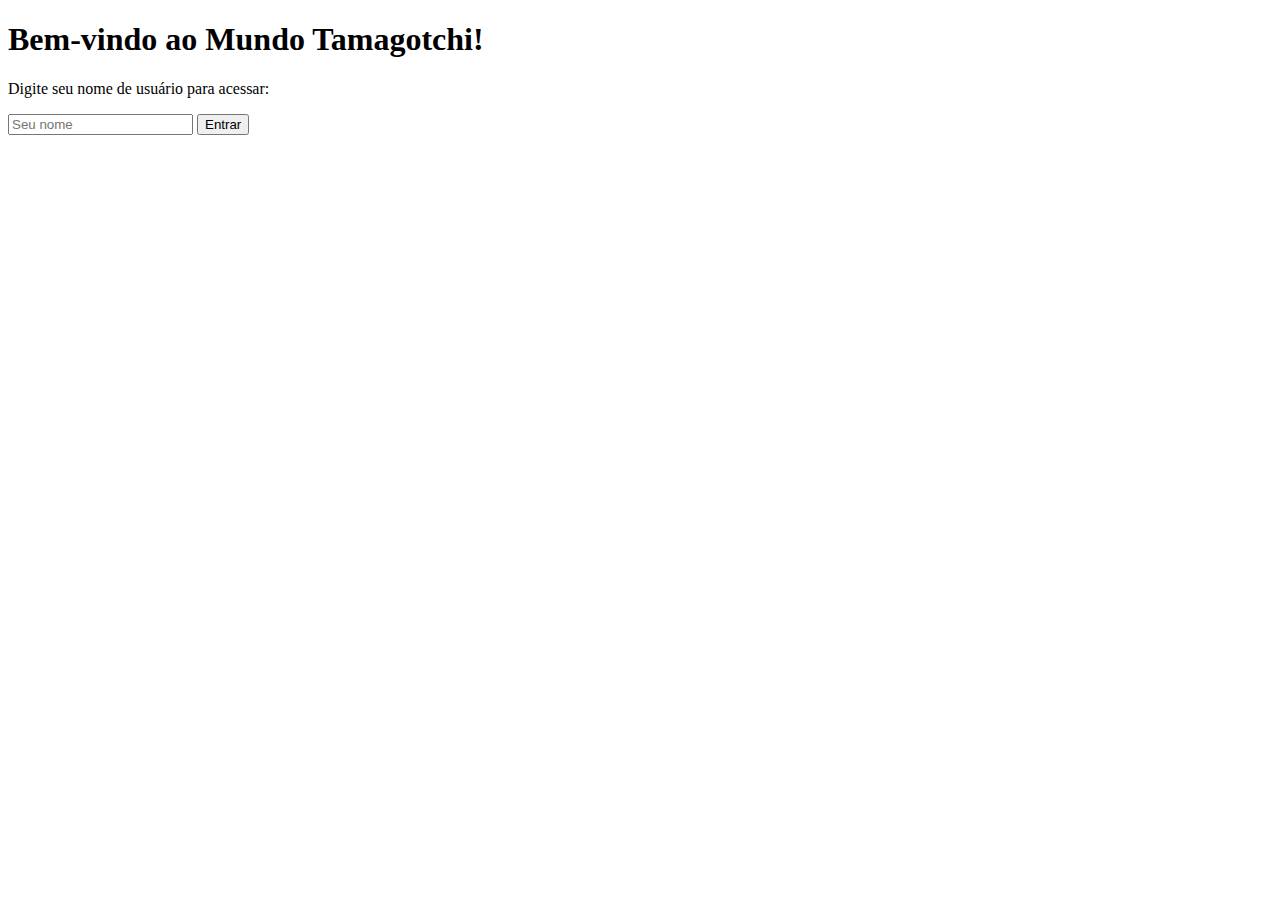
==== index.html @ 9c7e38be "Create index.html" ====
<!DOCTYPE html>
<html lang="pt-BR">
<head>
  <meta charset="UTF-8">
  <title>Tamagotchi Login</title>
  <link rel="stylesheet" href="style.css">
</head>
<body>
  <div class="login-container">
    <h1>Bem-vindo ao Mundo Tamagotchi!</h1>
    <p>Digite seu nome de usuário para acessar:</p>
    <input type="text" id="username" placeholder="Seu nome">
    <button onclick="login()">Entrar</button>
    <p id="error-message"></p>
  </div>

  <script>
    const allowedUsers = ["Seraphimon", "Wargreymon", "Patamon", "Hongo"];

    function login() {
      const username = document.getElementById("username").value.trim();
      if (allowedUsers.includes(username)) {
        window.location.href = "dashboard.html?user=" + encodeURIComponent(username);
      } else {
        document.getElementById("error-message").textContent = "Usuário não autorizado!";
      }
    }
  </script>
</body>
</html>
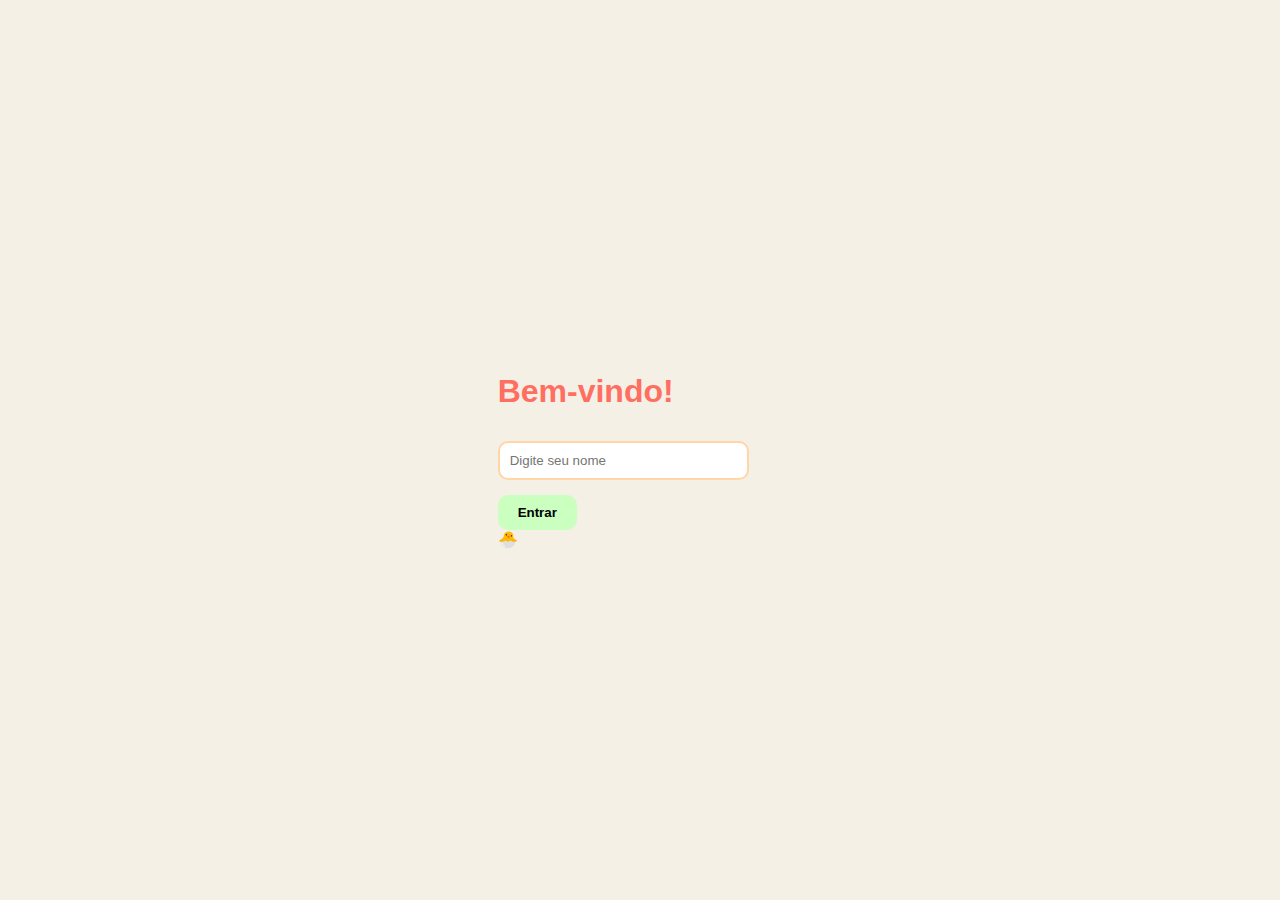
==== commit cb04a007: "Update index.html" ====
--- a/index.html
+++ b/index.html
@@ -1,30 +1,22 @@
 <!DOCTYPE html>
 <html lang="pt-BR">
 <head>
-  <meta charset="UTF-8">
+  <meta charset="UTF-8" />
+  <meta name="viewport" content="width=device-width, initial-scale=1.0"/>
   <title>Tamagotchi Login</title>
-  <link rel="stylesheet" href="style.css">
+  <link rel="stylesheet" href="style.css" />
 </head>
-<body>
-  <div class="login-container">
-    <h1>Bem-vindo ao Mundo Tamagotchi!</h1>
-    <p>Digite seu nome de usuário para acessar:</p>
-    <input type="text" id="username" placeholder="Seu nome">
-    <button onclick="login()">Entrar</button>
-    <p id="error-message"></p>
+<body class="login-page">
+  <div class="tamagotchi-container">
+    <div class="screen">
+      <h1>Bem-vindo!</h1>
+      <input type="text" id="username" placeholder="Digite seu nome" />
+      <button onclick="login()">Entrar</button>
+    </div>
+    <div class="pet-animation">
+      🐣
+    </div>
   </div>
-
-  <script>
-    const allowedUsers = ["Seraphimon", "Wargreymon", "Patamon", "Hongo"];
-
-    function login() {
-      const username = document.getElementById("username").value.trim();
-      if (allowedUsers.includes(username)) {
-        window.location.href = "dashboard.html?user=" + encodeURIComponent(username);
-      } else {
-        document.getElementById("error-message").textContent = "Usuário não autorizado!";
-      }
-    }
-  </script>
+  <script src="script.js"></script>
 </body>
 </html>
--- a/style.css
+++ b/style.css
@@ -0,0 +1,49 @@
+body {
+  background-color: #f5f0e6;
+  font-family: 'Comic Sans MS', cursive, sans-serif;
+  display: flex;
+  align-items: center;
+  justify-content: center;
+  height: 100vh;
+  margin: 0;
+}
+
+.login-container {
+  background: #fff6d6;
+  border: 3px dashed #ffafcc;
+  padding: 30px;
+  border-radius: 15px;
+  text-align: center;
+  box-shadow: 0 0 10px #e7c6ff;
+}
+
+h1 {
+  color: #ff6f61;
+}
+
+input {
+  padding: 10px;
+  border: 2px solid #ffd6a5;
+  border-radius: 10px;
+  margin-top: 10px;
+  width: 80%;
+}
+
+button {
+  margin-top: 15px;
+  padding: 10px 20px;
+  background-color: #caffbf;
+  border: none;
+  border-radius: 10px;
+  cursor: pointer;
+  font-weight: bold;
+}
+
+button:hover {
+  background-color: #bdb2ff;
+}
+
+#error-message {
+  margin-top: 15px;
+  color: red;
+}
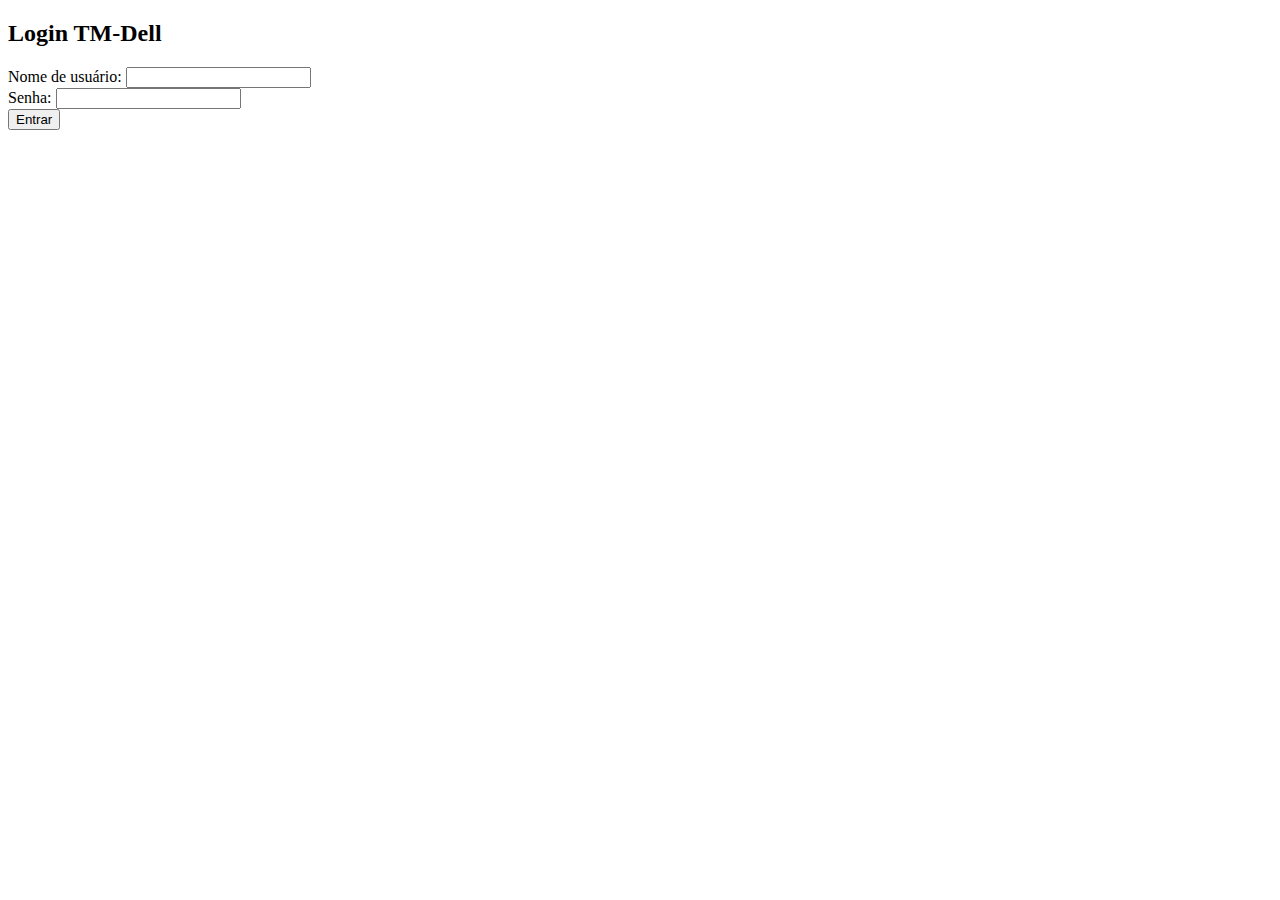
==== commit 3ecc0172: "Update index.html" ====
--- a/index.html
+++ b/index.html
@@ -1,22 +1,30 @@
 <!DOCTYPE html>
-<html lang="pt-BR">
+<html lang="pt-br">
 <head>
-  <meta charset="UTF-8" />
-  <meta name="viewport" content="width=device-width, initial-scale=1.0"/>
-  <title>Tamagotchi Login</title>
-  <link rel="stylesheet" href="style.css" />
+    <meta charset="UTF-8">
+    <meta name="viewport" content="width=device-width, initial-scale=1.0">
+    <title>TM-Dell - Login</title>
+    <link rel="stylesheet" href="styles.css">
 </head>
-<body class="login-page">
-  <div class="tamagotchi-container">
-    <div class="screen">
-      <h1>Bem-vindo!</h1>
-      <input type="text" id="username" placeholder="Digite seu nome" />
-      <button onclick="login()">Entrar</button>
+<body>
+    <div class="container">
+        <div class="login-box">
+            <h2>Login TM-Dell</h2>
+            <form id="loginForm">
+                <div class="input-group">
+                    <label for="username">Nome de usuário:</label>
+                    <input type="text" id="username" required>
+                </div>
+                <div class="input-group">
+                    <label for="password">Senha:</label>
+                    <input type="password" id="password" required>
+                </div>
+                <button type="submit" class="btn">Entrar</button>
+                <p id="errorMessage" class="error-message"></p>
+            </form>
+        </div>
     </div>
-    <div class="pet-animation">
-      🐣
-    </div>
-  </div>
-  <script src="script.js"></script>
+    <script src="userManager.js"></script>
+    <script src="login.js"></script>
 </body>
 </html>
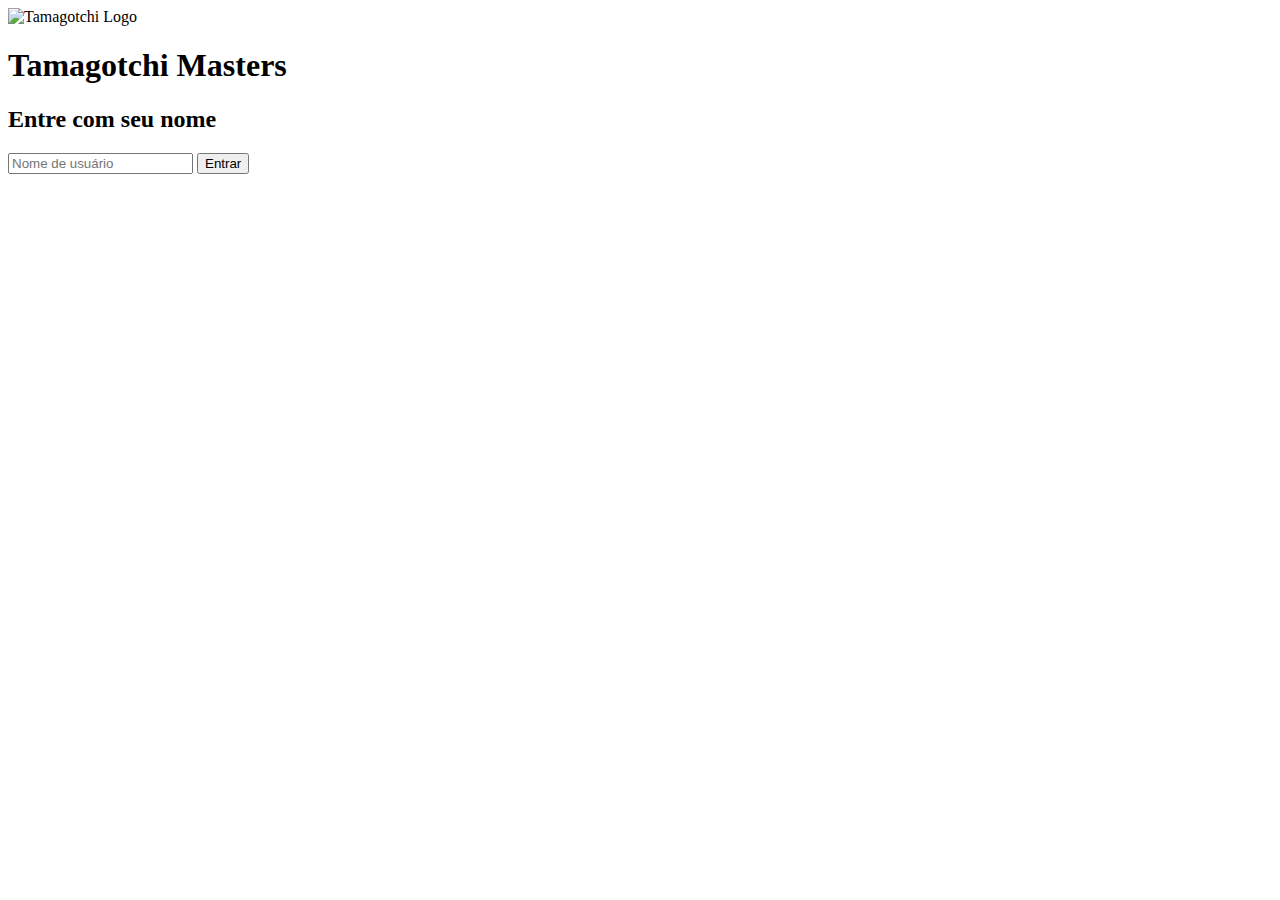
==== commit 2578f200: "Add files via upload" ====
--- a/index.html
+++ b/index.html
@@ -3,28 +3,32 @@
 <head>
     <meta charset="UTF-8">
     <meta name="viewport" content="width=device-width, initial-scale=1.0">
-    <title>TM-Dell - Login</title>
-    <link rel="stylesheet" href="styles.css">
+    <title>Tamagotchi Masters</title>
+    <link rel="stylesheet" href="assets/css/style.css">
+    <link href="https://fonts.googleapis.com/css2?family=Press+Start+2P&display=swap" rel="stylesheet">
 </head>
 <body>
     <div class="container">
-        <div class="login-box">
-            <h2>Login TM-Dell</h2>
-            <form id="loginForm">
-                <div class="input-group">
-                    <label for="username">Nome de usuário:</label>
-                    <input type="text" id="username" required>
+        <div class="login-container">
+            <img src="assets/images/logo.png" alt="Tamagotchi Logo" class="logo">
+            <h1>Tamagotchi Masters</h1>
+            <div class="tamagotchi-device">
+                <div class="screen">
+                    <div class="login-form">
+                        <h2>Entre com seu nome</h2>
+                        <input type="text" id="username" placeholder="Nome de usuário" required>
+                        <button id="loginBtn">Entrar</button>
+                        <div id="loginMessage" class="message"></div>
+                    </div>
                 </div>
-                <div class="input-group">
-                    <label for="password">Senha:</label>
-                    <input type="password" id="password" required>
+                <div class="buttons">
+                    <div class="button"></div>
+                    <div class="button"></div>
+                    <div class="button"></div>
                 </div>
-                <button type="submit" class="btn">Entrar</button>
-                <p id="errorMessage" class="error-message"></p>
-            </form>
+            </div>
         </div>
     </div>
-    <script src="userManager.js"></script>
-    <script src="login.js"></script>
+    <script src="assets/js/main.js"></script>
 </body>
-</html>
+</html>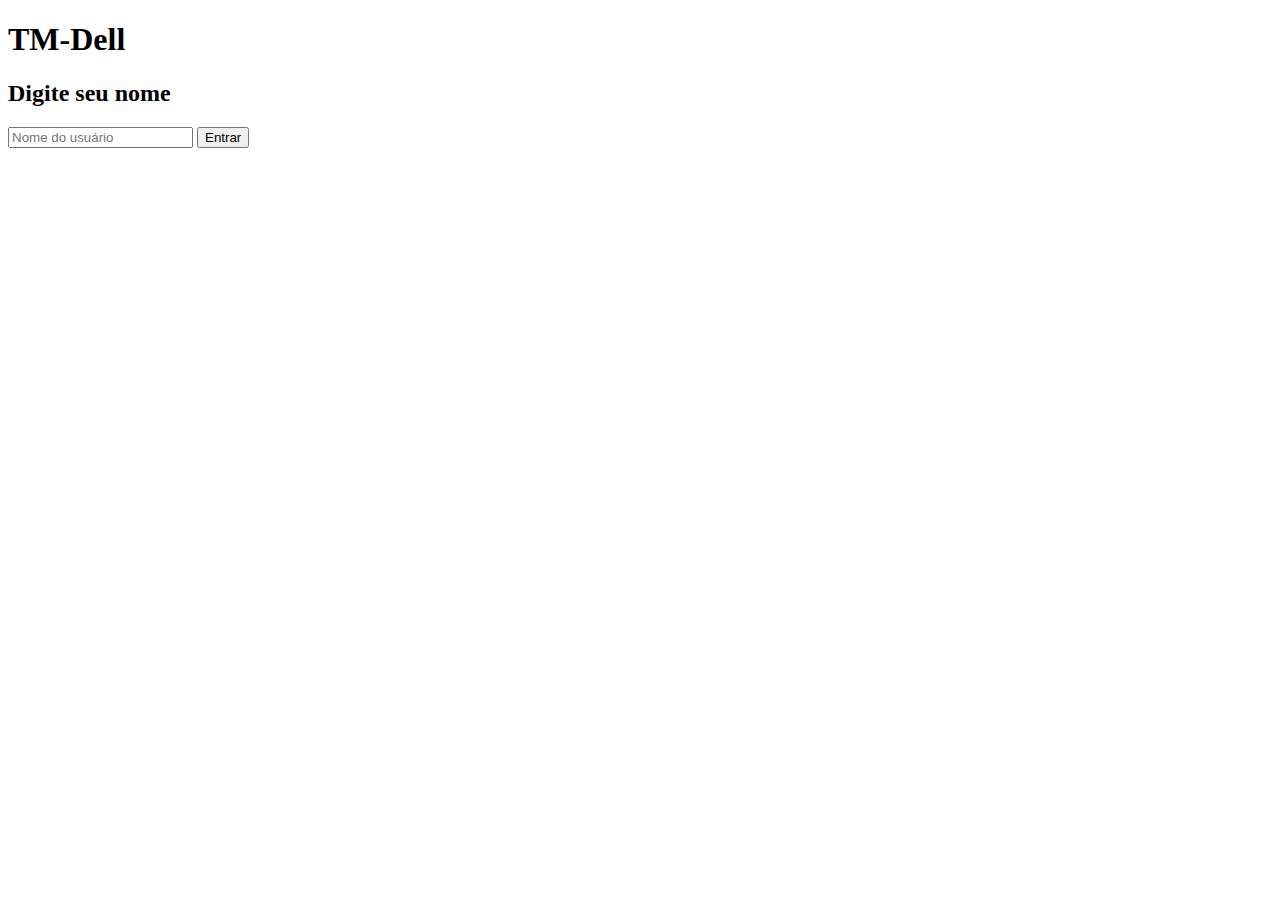
==== commit 90c1d083: "Add files via upload" ====
--- a/index.html
+++ b/index.html
@@ -3,32 +3,61 @@
 <head>
     <meta charset="UTF-8">
     <meta name="viewport" content="width=device-width, initial-scale=1.0">
-    <title>Tamagotchi Masters</title>
-    <link rel="stylesheet" href="assets/css/style.css">
-    <link href="https://fonts.googleapis.com/css2?family=Press+Start+2P&display=swap" rel="stylesheet">
+    <title>TM-Dell Login</title>
+    <link rel="stylesheet" href="assets/style.css">
 </head>
-<body>
-    <div class="container">
-        <div class="login-container">
-            <img src="assets/images/logo.png" alt="Tamagotchi Logo" class="logo">
-            <h1>Tamagotchi Masters</h1>
-            <div class="tamagotchi-device">
-                <div class="screen">
-                    <div class="login-form">
-                        <h2>Entre com seu nome</h2>
-                        <input type="text" id="username" placeholder="Nome de usuário" required>
-                        <button id="loginBtn">Entrar</button>
-                        <div id="loginMessage" class="message"></div>
-                    </div>
-                </div>
-                <div class="buttons">
-                    <div class="button"></div>
-                    <div class="button"></div>
-                    <div class="button"></div>
-                </div>
+<body class="login-body">
+    <div class="tamagotchi-frame">
+        <div class="screen">
+            <h1 class="pixel-title">TM-Dell</h1>
+            <div class="login-container">
+                <h2 class="pixel-subtitle">Digite seu nome</h2>
+                <input type="text" id="username" class="pixel-input" placeholder="Nome do usuário">
+                <button id="login-btn" class="pixel-button">Entrar</button>
+                <div class="pixel-error" id="error-message"></div>
             </div>
         </div>
+        <div class="tamagotchi-buttons">
+            <div class="button"></div>
+            <div class="button"></div>
+            <div class="button"></div>
+        </div>
     </div>
-    <script src="assets/js/main.js"></script>
+
+    <script src="assets/script.js"></script>
+    <script>
+        document.addEventListener('DOMContentLoaded', function() {
+            const loginBtn = document.getElementById('login-btn');
+            const usernameInput = document.getElementById('username');
+            const errorMessage = document.getElementById('error-message');
+
+            loginBtn.addEventListener('click', function() {
+                const username = usernameInput.value.trim();
+                
+                if (!username) {
+                    errorMessage.textContent = "Por favor, insira um nome de usuário!";
+                    return;
+                }
+
+                // Verificar se o usuário existe
+                checkUserExists(username);
+            });
+
+            function checkUserExists(username) {
+                fetch(`user/${username}.html`)
+                    .then(response => {
+                        if (response.ok) {
+                            window.location.href = `user/${username}.html`;
+                        } else {
+                            errorMessage.textContent = "Usuário não encontrado!";
+                        }
+                    })
+                    .catch(error => {
+                        console.error('Erro:', error);
+                        errorMessage.textContent = "Erro ao verificar usuário!";
+                    });
+            }
+        });
+    </script>
 </body>
 </html>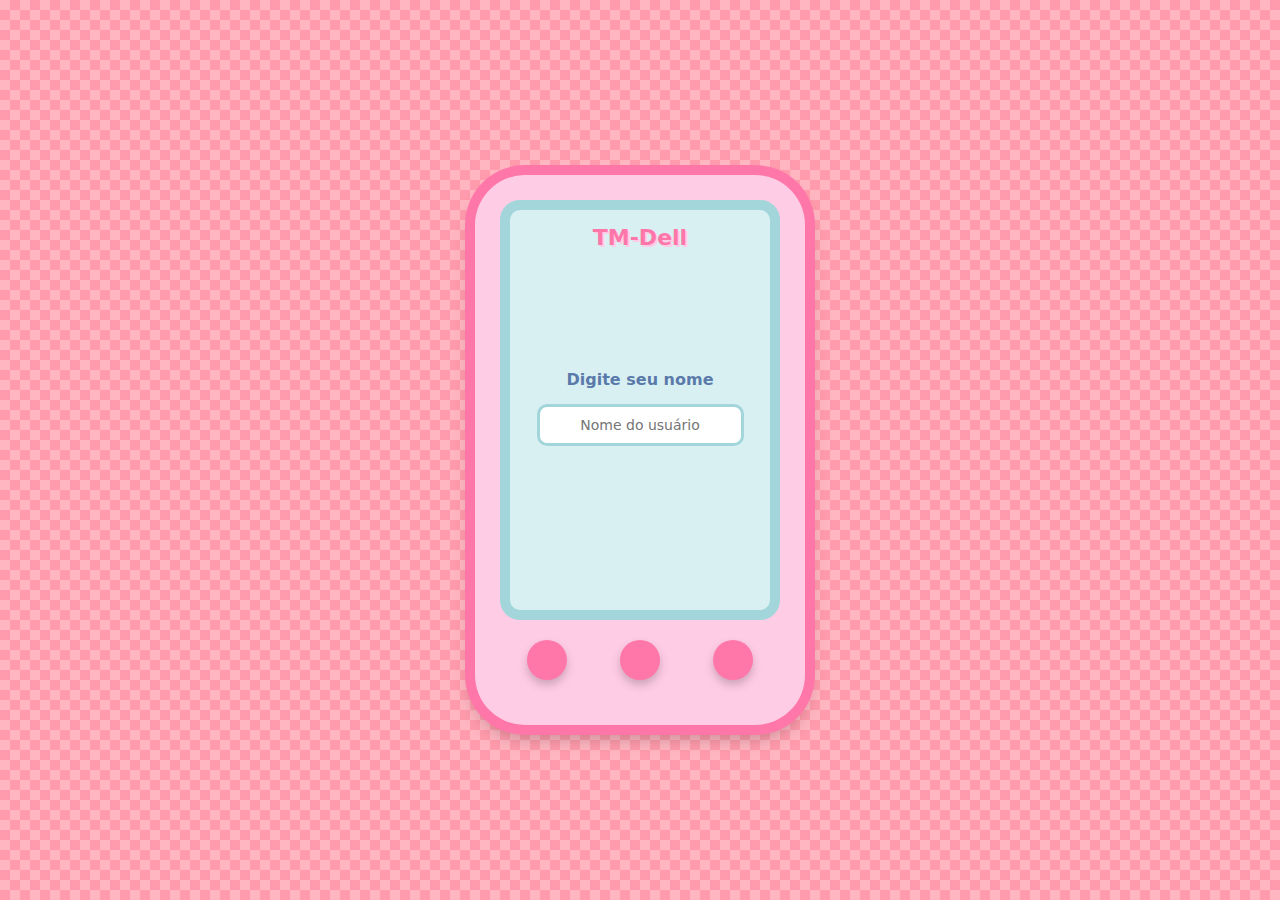
==== commit 3f2d877f: "Update index.html" ====
--- a/index.html
+++ b/index.html
@@ -13,25 +13,24 @@
             <div class="login-container">
                 <h2 class="pixel-subtitle">Digite seu nome</h2>
                 <input type="text" id="username" class="pixel-input" placeholder="Nome do usuário">
-                <button id="login-btn" class="pixel-button">Entrar</button>
                 <div class="pixel-error" id="error-message"></div>
             </div>
         </div>
         <div class="tamagotchi-buttons">
-            <div class="button"></div>
-            <div class="button"></div>
-            <div class="button"></div>
+            <div class="button" id="left-button"></div>
+            <div class="button" id="center-button"></div>
+            <div class="button" id="right-button"></div>
         </div>
     </div>
 
     <script src="assets/script.js"></script>
     <script>
         document.addEventListener('DOMContentLoaded', function() {
-            const loginBtn = document.getElementById('login-btn');
+            const centerButton = document.getElementById('center-button');
             const usernameInput = document.getElementById('username');
             const errorMessage = document.getElementById('error-message');
 
-            loginBtn.addEventListener('click', function() {
+            centerButton.addEventListener('click', function() {
                 const username = usernameInput.value.trim();
                 
                 if (!username) {
@@ -60,4 +59,4 @@
         });
     </script>
 </body>
-</html>+</html>
--- a/assets/style.css
+++ b/assets/style.css
@@ -0,0 +1,393 @@
+/* Reset e Estilos Gerais */
+* {
+    margin: 0;
+    padding: 0;
+    box-sizing: border-box;
+    font-family: 'Press Start 2P', cursive, system-ui, sans-serif;
+}
+
+@import url('https://fonts.googleapis.com/css2?family=Press+Start+2P&display=swap');
+
+body {
+    background-color: #ffb6c1;
+    background-image: 
+        linear-gradient(45deg, #ff9bac 25%, transparent 25%), 
+        linear-gradient(-45deg, #ff9bac 25%, transparent 25%),
+        linear-gradient(45deg, transparent 75%, #ff9bac 75%),
+        linear-gradient(-45deg, transparent 75%, #ff9bac 75%);
+    background-size: 20px 20px;
+    background-position: 0 0, 0 10px, 10px -10px, -10px 0px;
+    min-height: 100vh;
+    display: flex;
+    justify-content: center;
+    align-items: center;
+    overflow-x: hidden;
+    padding: 20px;
+}
+
+/* Estilos Tamagotchi */
+.tamagotchi-frame {
+    width: 330px;
+    height: 550px;
+    background-color: #ffcce6;
+    border-radius: 50px;
+    padding: 25px;
+    box-shadow: 
+        0 0 0 10px #ff77a9,
+        0 10px 20px rgba(0, 0, 0, 0.3);
+    position: relative;
+    animation: float 3s ease-in-out infinite;
+}
+
+@keyframes float {
+    0% { transform: translateY(0); }
+    50% { transform: translateY(-10px); }
+    100% { transform: translateY(0); }
+}
+
+.admin-frame {
+    width: 400px;
+    height: 650px;
+    background-color: #b6e7ff;
+    box-shadow: 
+        0 0 0 10px #77b8ff,
+        0 10px 20px rgba(0, 0, 0, 0.3);
+}
+
+.screen {
+    width: 100%;
+    height: 420px;
+    background-color: #d9f0f3;
+    border-radius: 20px;
+    border: 10px solid #a2d6db;
+    overflow: hidden;
+    padding: 15px;
+    display: flex;
+    flex-direction: column;
+    position: relative;
+}
+
+.tamagotchi-buttons {
+    margin-top: 20px;
+    display: flex;
+    justify-content: space-around;
+}
+
+.button {
+    width: 40px;
+    height: 40px;
+    background-color: #ff77a9;
+    border-radius: 50%;
+    box-shadow: 0 5px 10px rgba(0, 0, 0, 0.2);
+    cursor: pointer;
+    transition: all 0.2s;
+}
+
+.button:hover {
+    transform: scale(1.1);
+}
+
+.button:active {
+    transform: scale(0.95);
+    box-shadow: 0 2px 5px rgba(0, 0, 0, 0.2);
+}
+
+/* Estilos de Texto Pixel */
+.pixel-title {
+    font-size: 22px;
+    color: #ff77a9;
+    text-align: center;
+    margin-bottom: 20px;
+    text-shadow: 2px 2px 0 #ffcce6;
+    animation: glow 1.5s ease-in-out infinite alternate;
+}
+
+@keyframes glow {
+    from { text-shadow: 0 0 5px #ff77a9; }
+    to { text-shadow: 0 0 10px #ff77a9, 0 0 15px #ff9bac; }
+}
+
+.pixel-subtitle {
+    font-size: 16px;
+    color: #5a7aaa;
+    margin-bottom: 15px;
+    text-align: center;
+}
+
+/* Login Page */
+.login-container {
+    flex: 1;
+    display: flex;
+    flex-direction: column;
+    justify-content: center;
+    align-items: center;
+}
+
+.pixel-input {
+    background-color: #ffffff;
+    border: 3px solid #a2d6db;
+    padding: 10px;
+    border-radius: 10px;
+    width: 90%;
+    margin-bottom: 20px;
+    font-size: 14px;
+    text-align: center;
+    outline: none;
+}
+
+.pixel-input:focus {
+    border-color: #77b8ff;
+    box-shadow: 0 0 5px #77b8ff;
+}
+
+.pixel-button {
+    background-color: #ff77a9;
+    color: white;
+    border: none;
+    padding: 10px 20px;
+    border-radius: 10px;
+    font-size: 14px;
+    cursor: pointer;
+    transition: all 0.2s;
+    margin: 10px 0;
+    box-shadow: 0 4px 0 #d06087;
+}
+
+.pixel-button:hover {
+    background-color: #ff9bac;
+    transform: translateY(-2px);
+}
+
+.pixel-button:active {
+    background-color: #d06087;
+    transform: translateY(2px);
+    box-shadow: 0 1px 0 #d06087;
+}
+
+.pixel-error {
+    color: #ff4757;
+    font-size: 12px;
+    margin-top: 10px;
+    text-align: center;
+    min-height: 20px;
+}
+
+/* Admin Page */
+.admin-container {
+    display: flex;
+    flex-direction: column;
+    height: 100%;
+    overflow-y: auto;
+    padding-right: 5px;
+}
+
+.admin-section {
+    background-color: rgba(255, 255, 255, 0.5);
+    padding: 10px;
+    border-radius: 10px;
+    margin-bottom: 15px;
+}
+
+.pixel-select {
+    background-color: #ffffff;
+    border: 3px solid #a2d6db;
+    padding: 8px;
+    border-radius: 10px;
+    width: 90%;
+    margin-bottom: 10px;
+    font-size: 12px;
+    text-align: center;
+}
+
+.pixel-list {
+    list-style-type: none;
+    background-color: rgba(255, 255, 255, 0.5);
+    border-radius: 10px;
+    padding: 10px;
+    max-height: 100px;
+    overflow-y: auto;
+}
+
+.pixel-list li {
+    padding: 5px;
+    border-bottom: 1px solid #a2d6db;
+    font-size: 12px;
+}
+
+.delete-btn {
+    background-color: #ff4757;
+    box-shadow: 0 4px 0 #c0392b;
+}
+
+.delete-btn:hover {
+    background-color: #ff6b6b;
+}
+
+.delete-btn:active {
+    background-color: #c0392b;
+    box-shadow: 0 1px 0 #c0392b;
+}
+
+.back-btn {
+    margin-top: auto;
+    align-self: center;
+}
+
+.pixel-message {
+    font-size: 12px;
+    min-height: 20px;
+    text-align: center;
+    margin-top: 5px;
+}
+
+.error {
+    color: #ff4757;
+}
+
+.success {
+    color: #2ecc71;
+}
+
+/* User Page */
+.user-container {
+    display: flex;
+    flex-direction: column;
+    align-items: center;
+    height: 100%;
+}
+
+.character-display {
+    width: 150px;
+    height: 150px;
+    display: flex;
+    justify-content: center;
+    align-items: center;
+    margin: 10px 0;
+}
+
+.character-img {
+    max-width: 100%;
+    max-height: 100%;
+    object-fit: contain;
+}
+
+.buttons-container {
+    display: flex;
+    flex-direction: column;
+    width: 100%;
+    margin: 15px 0;
+}
+
+.user-button {
+    background-color: #77b8ff;
+    color: white;
+    border: none;
+    padding: 12px;
+    border-radius: 10px;
+    font-size: 14px;
+    cursor: pointer;
+    transition: all 0.2s;
+    margin: 5px 0;
+    box-shadow: 0 4px 0 #5a7aaa;
+}
+
+.user-button:hover {
+    background-color: #a2d6db;
+    transform: translateY(-2px);
+}
+
+.user-button:active {
+    background-color: #5a7aaa;
+    transform: translateY(2px);
+    box-shadow: 0 1px 0 #5a7aaa;
+}
+
+.animation-container {
+    width: 180px;
+    height: 100px;
+    display: flex;
+    justify-content: center;
+    align-items: center;
+    margin: 10px 0;
+}
+
+.animation-img {
+    max-width: 100%;
+    max-height: 100%;
+    object-fit: contain;
+}
+
+.logout-btn {
+    margin-top: auto;
+    margin-bottom: 10px;
+    background-color: #ffaa64;
+    box-shadow: 0 4px 0 #e67e22;
+}
+
+.logout-btn:hover {
+    background-color: #ffc58f;
+}
+
+.logout-btn:active {
+    background-color: #e67e22;
+    box-shadow: 0 1px 0 #e67e22;
+}
+
+/* Temas de usuários */
+.seraphimon-theme {
+    background-color: #e5f2ff;
+}
+
+.wargreymon-theme {
+    background-color: #fff2e5;
+}
+
+.patamon-theme {
+    background-color: #fff9e5;
+}
+
+.hongo-theme {
+    background-color: #e5ffe5;
+}
+
+.admin-theme {
+    background-color: #f2e5ff;
+}
+
+/* Animações e efeitos */
+@keyframes bounce {
+    0%, 100% { transform: translateY(0); }
+    50% { transform: translateY(-10px); }
+}
+
+@keyframes shake {
+    0%, 100% { transform: translateX(0); }
+    25% { transform: translateX(-5px); }
+    75% { transform: translateX(5px); }
+}
+
+/* Responsividade */
+@media (max-width: 480px) {
+    .tamagotchi-frame {
+        width: 300px;
+        height: 500px;
+        padding: 15px;
+    }
+    
+    .admin-frame {
+        width: 320px;
+        height: 550px;
+    }
+    
+    .screen {
+        height: 380px;
+    }
+    
+    .pixel-title {
+        font-size: 18px;
+    }
+    
+    .pixel-subtitle {
+        font-size: 14px;
+    }
+}